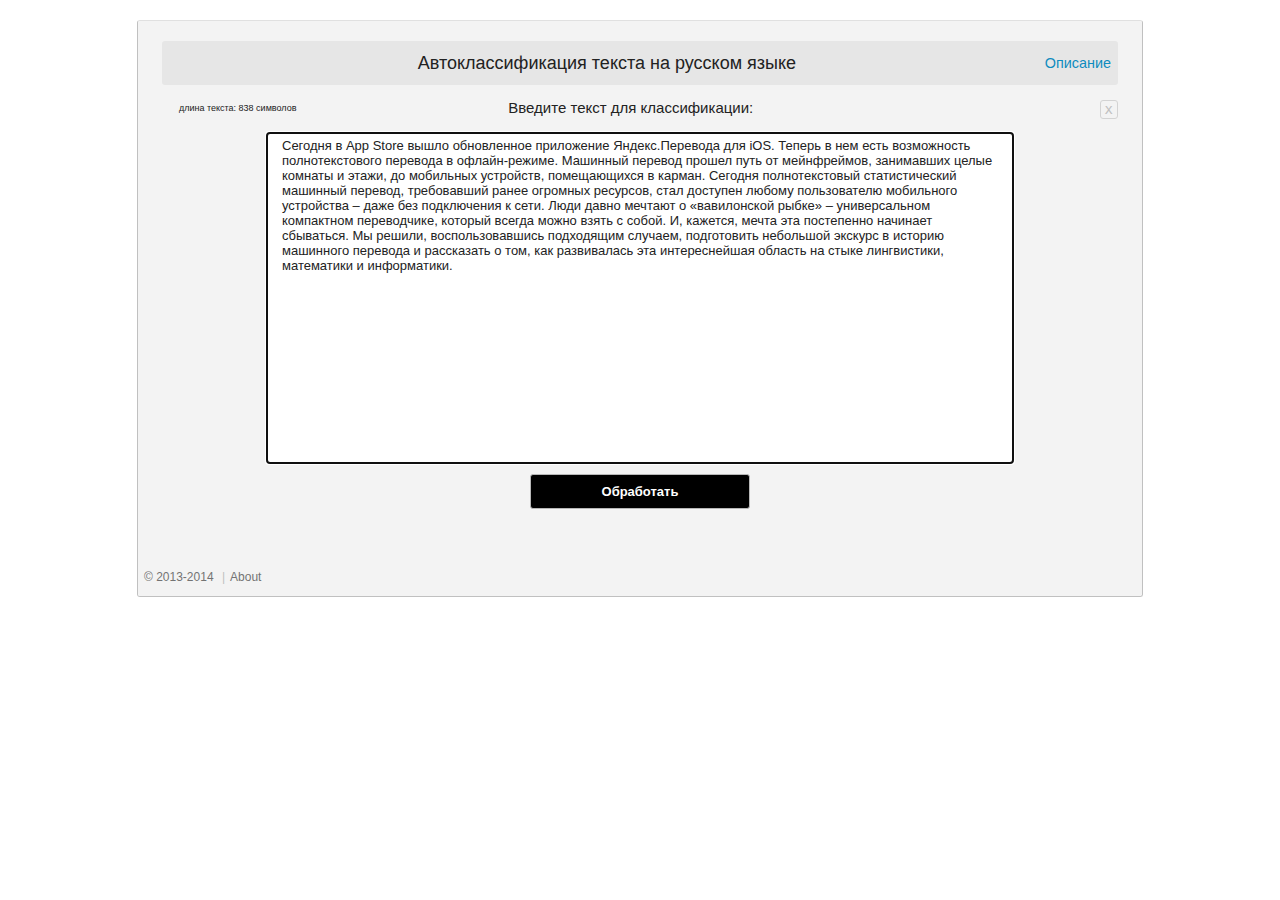
==== classify.webService/wwwroot/index.html @ bb7c4989 "net.core" ====
﻿<!DOCTYPE html>
<html>
<head>
    <title>Автоклассификация текста на русском языке</title>
    <meta http-equiv="Content-Type" content="text/html; charset=utf-8" />
    <meta http-equiv="X-UA-Compatible" content="IE=edge" />
    <meta name="description" content="Автоклассификация текста; машинное обучение; natural language processing; computational linguistics" />
    <meta name="keywords"    content="Автоклассификация текста; машинное обучение; natural language processing; computational linguistics" />
    <link rel="stylesheet" href="css/style.css" type="text/css" media="all" />
    <script type="text/javascript" src="js/jquery-1.9.1.js"></script>
    <script type="text/javascript" src="js/main.js"></script>
</head>
<body class="default">
    <noscript>
        <div style="background-color: #F00; color: #FFF; text-align: center; padding: 10px;">Данный сайт требует включенной поддержки JavaScript в вашем браузере.</div>
    </noscript>    
    <div id="wrapper">
        <div id="superMainWrapper">
            <div id="mainWrapper" class="clearfix">
                <div id="main" class="clearfix">
                    <div id="mainPageContent">
                        <h2 id="periodsHeader" class="h-head">
                            <span>Автоклассификация текста на русском языке</span>
                            <a class="description-header" href="description.html">Описание</a>
                        </h2>

                        <h2 class="main-header">
                            <span id="textLength"></span>
                            <span>Введите текст для классификации:</span>
                            <span id="resetText2Default" title="reset text to default">x</span>
                        </h2>

                        <center>
                            <textarea id="text" cols="100" rows="20"></textarea> <!--maxlength="10000"-->
                        </center>
                        <div class="page-box-button">
                            <input id="processButton" class="form-button" value="Обработать" type="submit" />
                        </div>
                        <h3 class="result-info" style="display: none"></h3>

                        <div id="processResult">
                            <table>
                                <tbody></tbody>
                            </table>
                        </div>
                    </div>

                </div>
            </div>
            <div id="footer" class="clearfix">
                <div id="footerMenu">
                    <span>&copy; 2013-2014</span>
                    <span class="footer-menu-separator">|</span><span><a href="description.html">About</a></span>
                </div>
                <div class="clearfix"></div>
            </div>
        </div>
    </div>
</body>
</html>
---- classify.webService/wwwroot/css/style.css ----
html { font-size: 100%; overflow-y: auto; -webkit-text-size-adjust: 100%; -ms-text-size-adjust: 100%; }
body { margin: 0; font-size: 13px; line-height: 1.231; }
body { font-size:14px; font-family:"Lucida Sans Unicode", "Lucida Grande", Verdana, Arial, Helvetica, sans-serif; color:#313131; }
body.default { background:#FFFFFF; font-family:Arial, serif; font-size:13px; line-height:1.3em; }
body, input, textarea { font-family: sans-serif; color: #222; }

::-moz-selection { background: #0f8abd; color: #fff; text-shadow: none; }
::selection { background: #0f8abd; color: #fff; text-shadow: none; }

b { font-weight: bold; }
hr { display: block; height: 1px; border: 0; border-top: 1px solid #ccc; margin: 1em 0; padding: 0; }
ol { margin: 1em 0; padding: 0; }
ol { font: italic 1em Georgia, Times, serif; color: #999999;}
    ol li { padding: 0; margin: 0 15px 0 30px; }
    ol p { font: normal 1em Helvetica, sans-serif; color: #000000; margin: 0; }
input, textarea { font-size: 100%; margin: 0; vertical-align: baseline; *vertical-align: middle; }
input { line-height: normal; *overflow: visible; }
input[type="submit"] { cursor: pointer; -webkit-appearance: button; }
input::-moz-focus-inner { border: 0; padding: 0; }
textarea { overflow: auto; vertical-align: top; resize: vertical; }
table { border-collapse: collapse; border-spacing: 0; }

a { color:#0F8CBF; outline: none !important; }
a:hover { text-decoration:none; }

h2, h3 { font-weight: bold; text-align:center; }
.h-head { margin-top:0; }
h2.h-head { font-size:18px; background:#E6E6E6; line-height:30px; padding-left:7px; font-weight:normal; margin-bottom:3px; }

#wrapper { margin:20px auto; width:1004px; overflow:hidden; border: 1px solid silver; border-top-color: #e0e0e0; border-radius: 3px; }
#superMainWrapper { background-color: #f3f3f3; }
#mainWrapper { width:100%; position:relative; }
#main { width:956px; position:relative; right: -6px; padding: 20px 18px;}

#processButton {background-color: black;color: white; width: 220px;}
    #processButton:hover { background-color: #252525; }
.form-button { color:#FFF; width:93px; text-align:center; height:35px; font-weight:bold; border:1px solid #B7B7B7; background:#555555; cursor:pointer; border-radius: 3px; }
.page-box-button { text-align:center; margin-top: 10px; margin-bottom: 10px; }

#footer { width:992px; margin-left:6px; clear:both; }
#footerMenu { margin:30px 0 10px; }
#footerMenu { width:600px; float:left; }
#footer, #footer a, #footer a { text-decoration:none; color:#737373; font-size:12px; font-family:Veranda, sans-serif, serif; }
#footer a:hover { text-decoration:underline; color: #0F8CBF; }
.footer-menu-separator { padding:0 5px; color: silver; }
.clearfix:before, .clearfix:after { content: ""; display: table; }
.clearfix:after { clear: both; }
.clearfix { zoom: 1; }

#mainPageContent {width: 100%;}
#mainPageContent a {text-decoration: none;}
#mainPageContent a:hover {text-decoration: underline;}
.main-header {background: none; margin-top: 15px; margin-bottom: 15px; text-align: center; font-size: 15px; font-weight: normal;}
#periodsHeader {padding: 7px; border-radius: 3px; }
.description-header {font-size: 0.8em; float:right;}
#text {padding: 5px 15px; resize: none; border: 1px solid silver; border-radius: 3px; height: 320px; width: 716px;}
.result-info {width: 630px; min-height: 20px; margin: 10px auto; text-align: center; color: #313131;}
.result-info.error {color: #f00;}
#processResult table {width: 400px; margin: 0 auto;}
#processResult table td {width: 30%; padding: 5px 0; border: 1px solid #aaa; text-align: center;}
#textLength { position: absolute; left: 35px; font-size: xx-small; white-space: nowrap; cursor: default; }
#textLength.max-inputtext-length { color: red; } 

#resetText2Default {
    float: right;
    font-size: 14px;
    font-family: monospace;
    border: 1px lightgray solid;
    border-radius: 3px;
    padding: 0 4px;
    cursor: pointer;
    color: silver;
}
    #resetText2Default:hover {
        border-color: darkgray;
        color: darkgray;
    }
::-webkit-scrollbar {
    width: 12px;
    height: 12px;
}
::-webkit-scrollbar-track {
    -webkit-box-shadow: inset 0 0 6px rgba(0,0,0,0.3); 
    -webkit-border-radius: 3px;
    border-radius: 3px;
}
::-webkit-scrollbar-thumb {
    -webkit-border-radius: 3px;
    border-radius: 3px;
    background: #ccc; 
    -webkit-box-shadow: inset 0 0 6px rgba(0,0,0,0.5); 
}
::-webkit-scrollbar-thumb:window-inactive {
	background: #eee; 
}
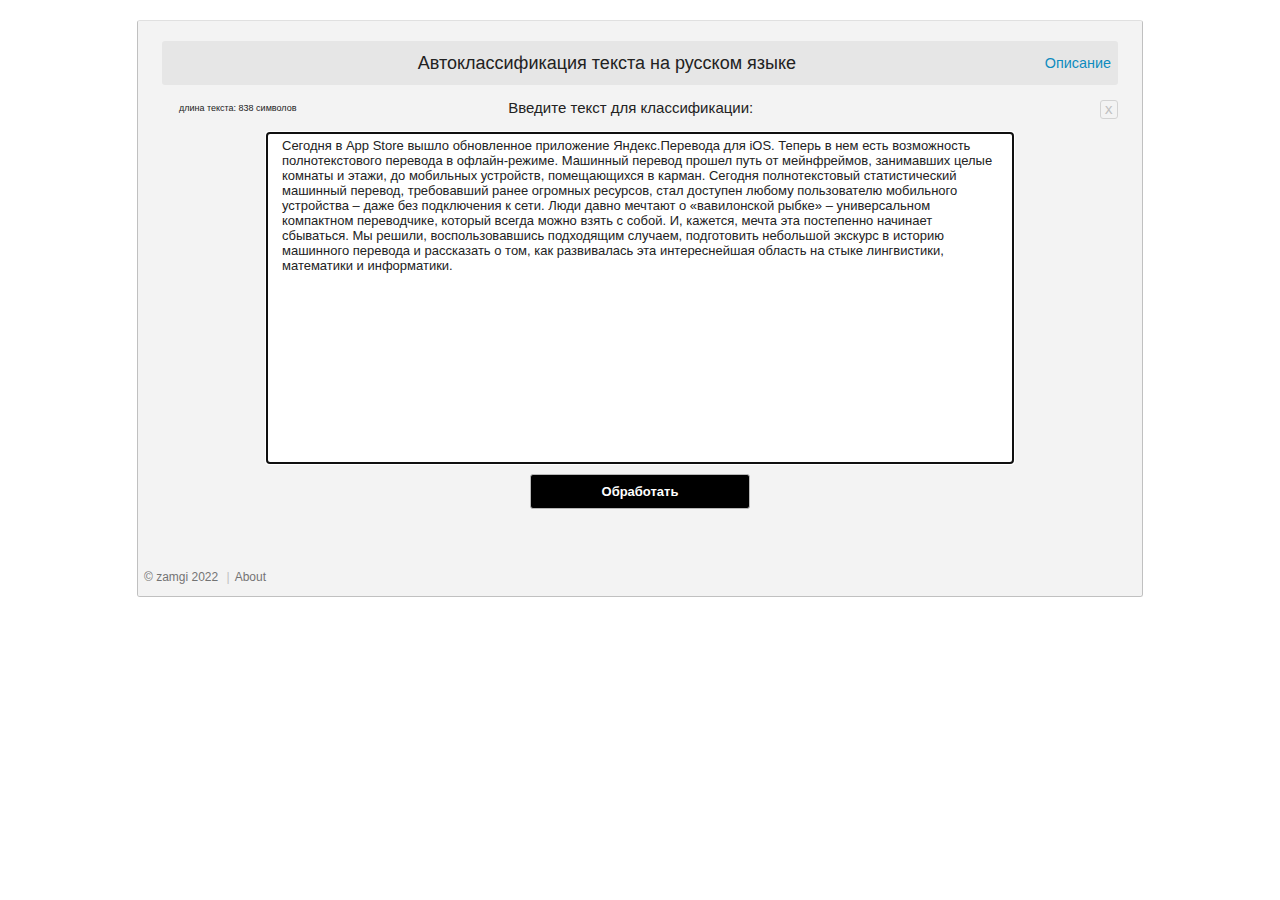
==== commit 460fef9a: "..." ====
--- a/classify.webService/wwwroot/index.html
+++ b/classify.webService/wwwroot/index.html
@@ -6,7 +6,7 @@
     <meta http-equiv="X-UA-Compatible" content="IE=edge" />
     <meta name="description" content="Автоклассификация текста; машинное обучение; natural language processing; computational linguistics" />
     <meta name="keywords"    content="Автоклассификация текста; машинное обучение; natural language processing; computational linguistics" />
-    <link rel="stylesheet" href="css/style.css" type="text/css" media="all" />
+    <link rel="stylesheet" href="css/style.css" type="text/css" />
     <script type="text/javascript" src="js/jquery-1.9.1.js"></script>
     <script type="text/javascript" src="js/main.js"></script>
 </head>
@@ -49,7 +49,7 @@
             </div>
             <div id="footer" class="clearfix">
                 <div id="footerMenu">
-                    <span>&copy; 2013-2014</span>
+                    <span>&copy; zamgi 2022</span>
                     <span class="footer-menu-separator">|</span><span><a href="description.html">About</a></span>
                 </div>
                 <div class="clearfix"></div>
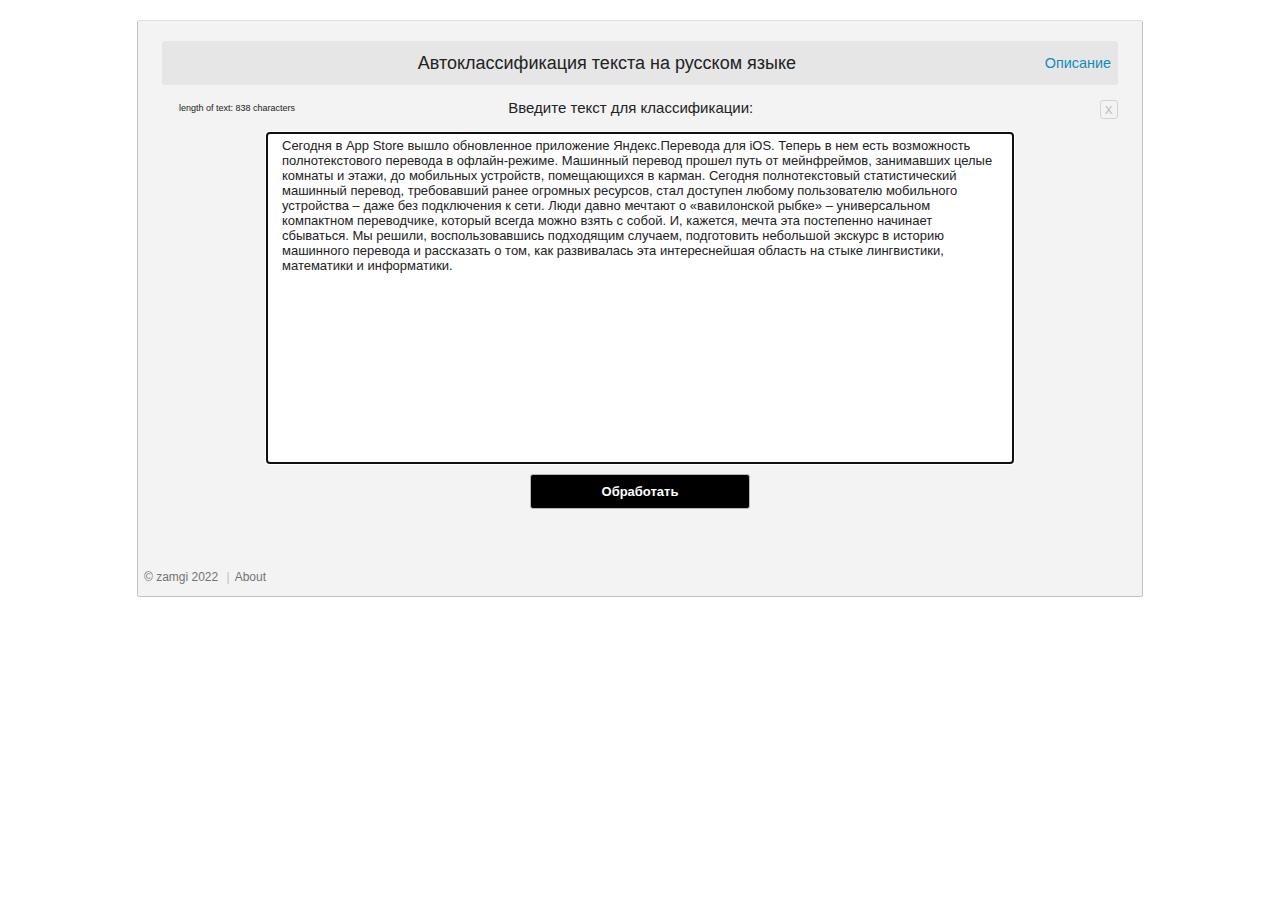
==== commit 6d53a35f: "..." ====
--- a/classify.webService/wwwroot/index.html
+++ b/classify.webService/wwwroot/index.html
@@ -6,8 +6,8 @@
     <meta http-equiv="X-UA-Compatible" content="IE=edge" />
     <meta name="description" content="Автоклассификация текста; машинное обучение; natural language processing; computational linguistics" />
     <meta name="keywords"    content="Автоклассификация текста; машинное обучение; natural language processing; computational linguistics" />
-    <link rel="stylesheet" href="css/style.css" type="text/css" />
-    <script type="text/javascript" src="js/jquery-1.9.1.js"></script>
+    <link type="text/css" rel="stylesheet" href="css/style.css" />
+    <script type="text/javascript" src="js/jquery-3.6.4.min.js"></script>
     <script type="text/javascript" src="js/main.js"></script>
 </head>
 <body class="default">
